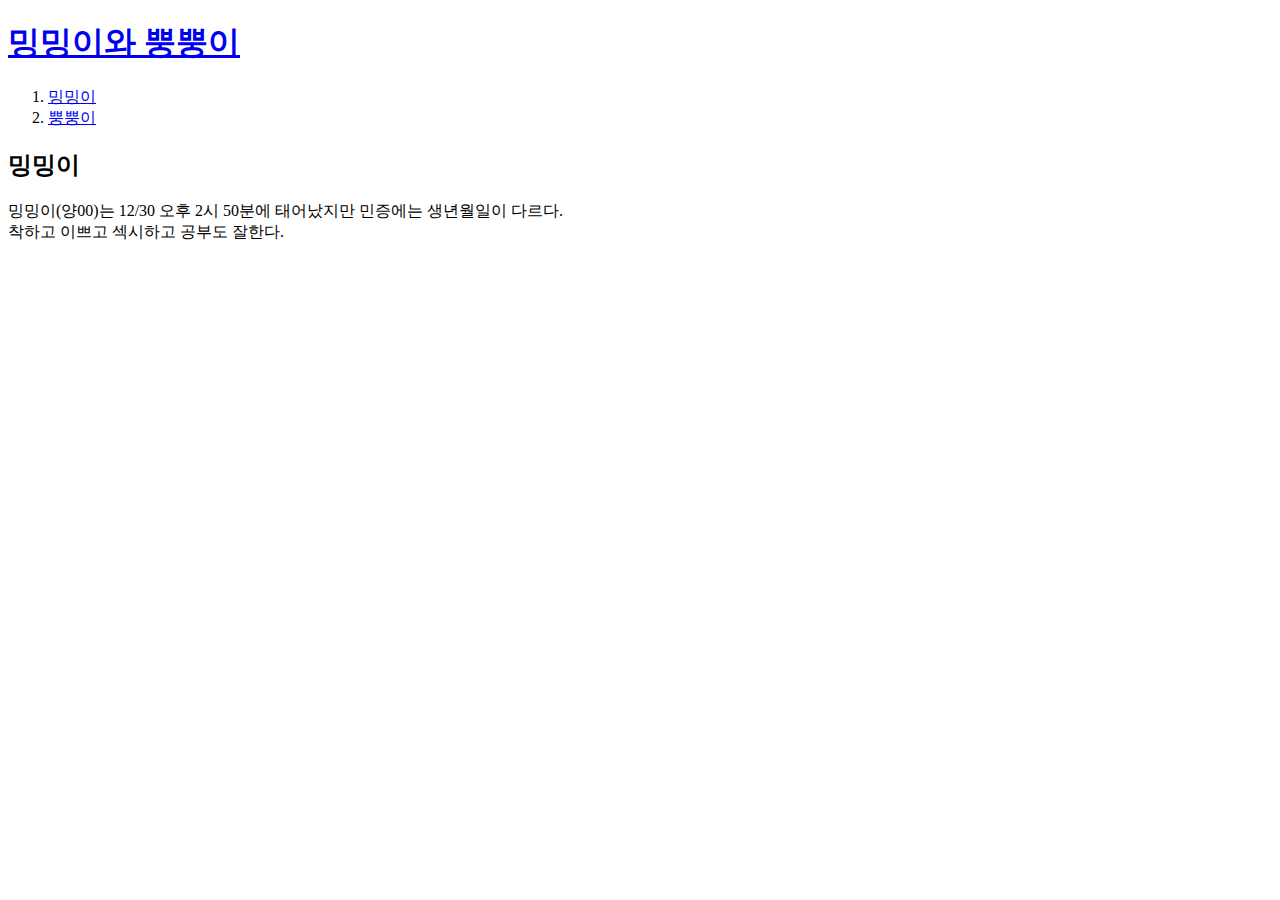
==== 1.html @ 2604f434 "first version" ====
<!doctype html>
<html>
<head>
  <title>밍♡뿡</title>
<meta charset="utf-8">
</head>

<body>
<h1><a href="index.html">밍밍이와 뿡뿡이</a></h1>
<ol>
  <li><a href="1.html">밍밍이</a></li>
  <li><a href="2.html">뿡뿡이</a></li>
</ol>

<h2>밍밍이</h2>
<p>밍밍이(양00)는 12/30 오후 2시 50분에 태어났지만 민증에는 생년월일이 다르다.
<br>착하고 이쁘고 섹시하고 공부도 잘한다.</p>
</body>
</html>
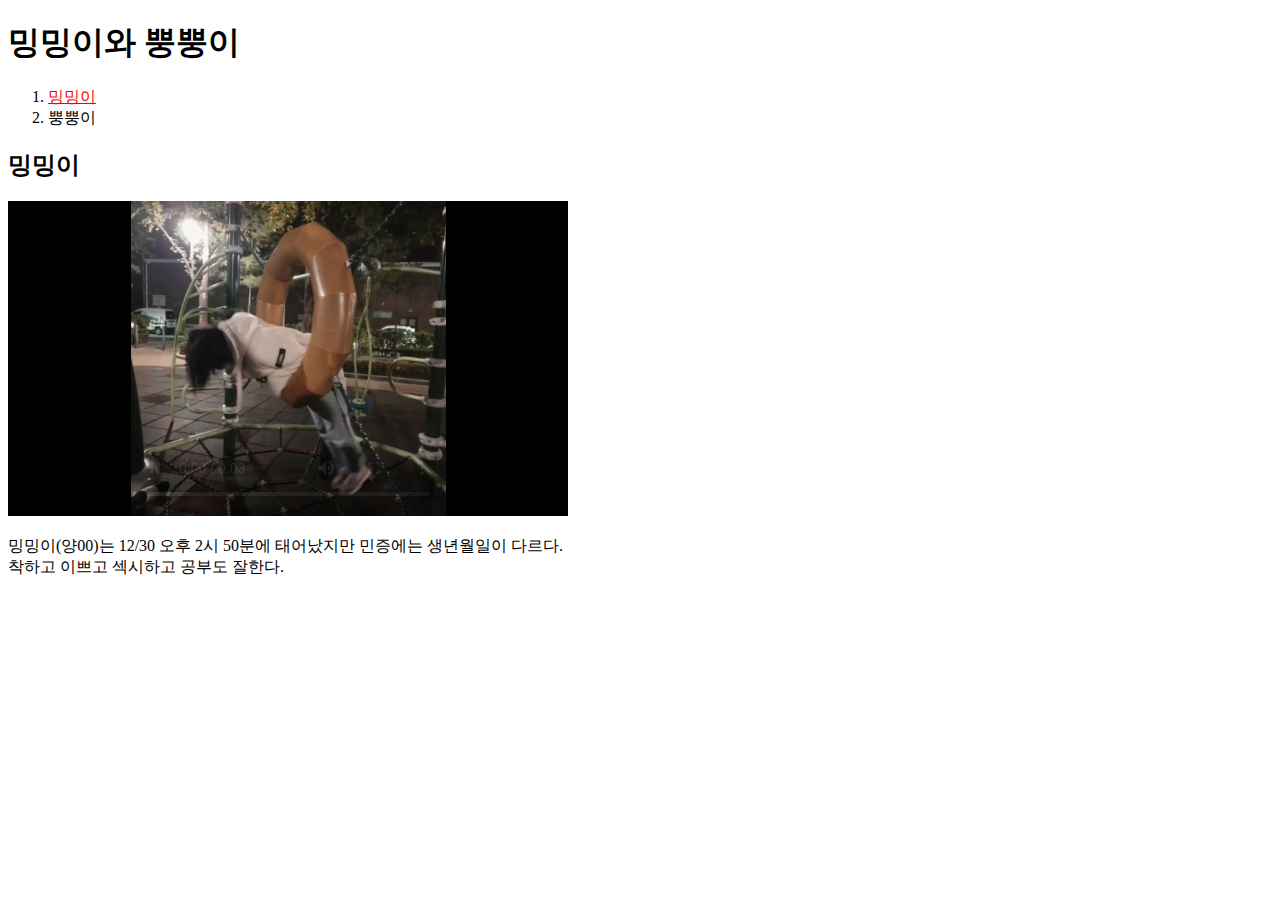
==== commit 6a7cce07: "Add files via upload" ====
--- a/1.html
+++ b/1.html
@@ -3,16 +3,25 @@
 <head>
   <title>밍♡뿡</title>
 <meta charset="utf-8">
+<style>
+  a {
+    color:black;
+    text-decoration:none;
+  }
+</style>
 </head>
 
 <body>
 <h1><a href="index.html">밍밍이와 뿡뿡이</a></h1>
 <ol>
-  <li><a href="1.html">밍밍이</a></li>
+  <li><a href="2.html" style="color:red;text-decoration:underline">밍밍이</a></li>
   <li><a href="2.html">뿡뿡이</a></li>
 </ol>
 
 <h2>밍밍이</h2>
+<p>
+  <iframe width="560" height="315" src="밍밍이영상.mp4" frameborder="0" allowfullscreen></iframe>
+</p>
 <p>밍밍이(양00)는 12/30 오후 2시 50분에 태어났지만 민증에는 생년월일이 다르다.
 <br>착하고 이쁘고 섹시하고 공부도 잘한다.</p>
 </body>
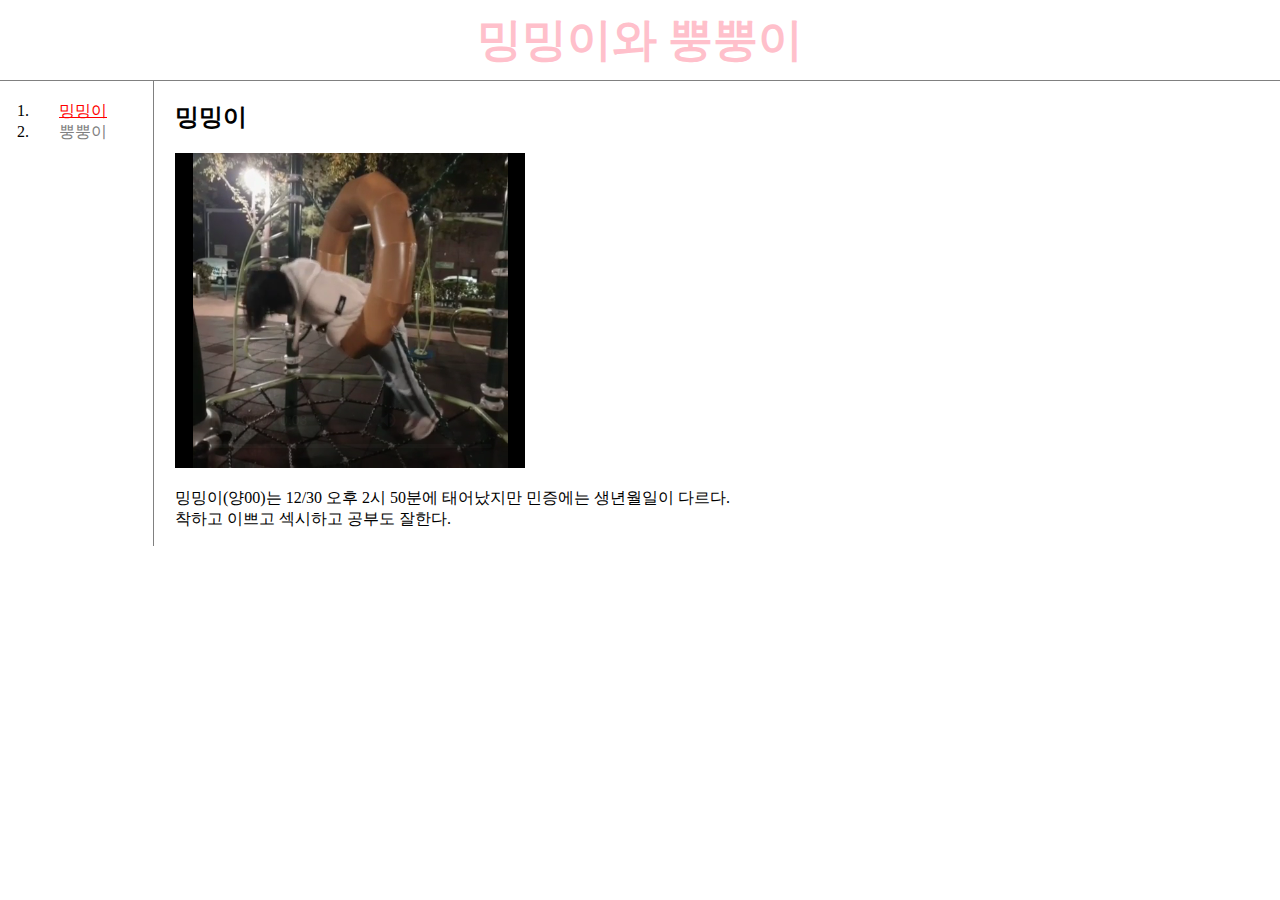
==== commit de1e66b0: "3rd" ====
--- a/1.html
+++ b/1.html
@@ -3,26 +3,24 @@
 <head>
   <title>밍♡뿡</title>
 <meta charset="utf-8">
-<style>
-  a {
-    color:black;
-    text-decoration:none;
-  }
-</style>
+<link rel="stylesheet" href="style.css"
 </head>
 
 <body>
-<h1><a href="index.html">밍밍이와 뿡뿡이</a></h1>
-<ol>
-  <li><a href="2.html" style="color:red;text-decoration:underline">밍밍이</a></li>
-  <li><a href="2.html">뿡뿡이</a></li>
+<h1><a href="index.html" style="color:pink">밍밍이와 뿡뿡이</a></h1>
+<div id="grid">
+  <ol>
+  <li><a href="2.html" style="text-decoration:underline" class="saw" id="active">밍밍이</a></li>
+  <li><a href="2.html" class="saw">뿡뿡이</a></li>
 </ol>
-
+<div id="article">
 <h2>밍밍이</h2>
 <p>
-  <iframe width="560" height="315" src="밍밍이영상.mp4" frameborder="0" allowfullscreen></iframe>
+  <iframe width="350" height="315" src="밍밍이영상.mp4" frameborder="0" allowfullscreen></iframe>
 </p>
 <p>밍밍이(양00)는 12/30 오후 2시 50분에 태어났지만 민증에는 생년월일이 다르다.
 <br>착하고 이쁘고 섹시하고 공부도 잘한다.</p>
+</div>
+</div>
 </body>
 </html>
--- a/style.css
+++ b/style.css
@@ -0,0 +1,50 @@
+body{
+  margin:0;
+}
+  a {
+    color:black;
+    text-decoration:none;
+  }
+  h1 {
+    font-size:45px;
+    text-align:center;
+    border-bottom:1px solid gray;
+    margin:0;
+    padding:10px;
+  }
+  li {
+    text-align:center;
+  }
+  ol{
+    border-right:1px solid gray;
+    width:100px;
+    margin:0;
+    padding:20px;
+  }
+  .saw {
+    color:gray;
+  }
+  #active {
+    color : red;
+  }
+  #grid{
+      display: grid;
+      grid-template-columns: 150px 1fr;
+    }
+    #grid ol{
+      padding-left:33px;
+    }
+    #grid #article{
+      padding-left:25px;
+    }
+    @media(max-width:530px){
+      #grid{
+        display: block;
+      }
+      ol{
+        border-right:none;
+      }
+      h1 {
+        border-bottom:none;
+      }
+    }
